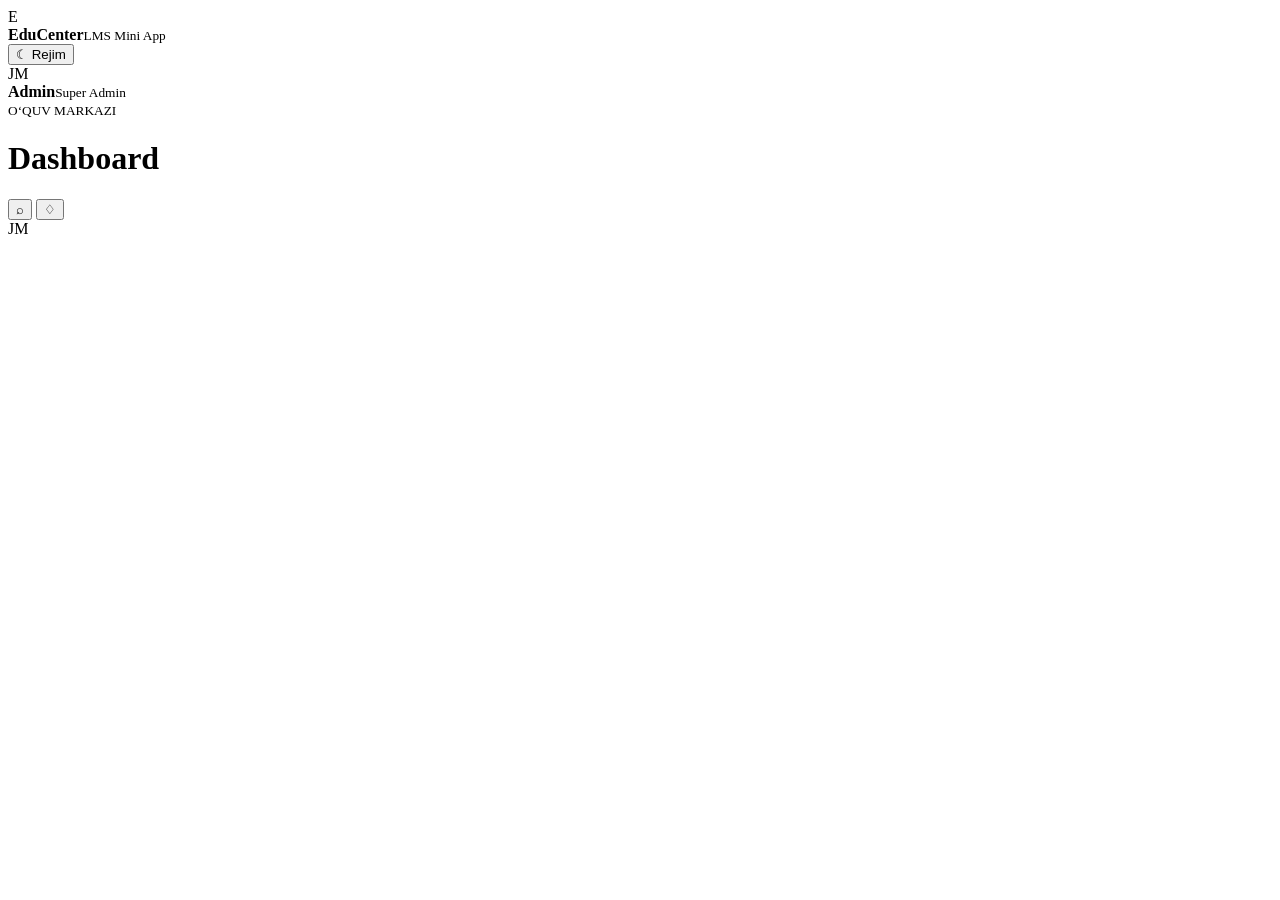
==== index.html @ bf71e3e1 "Add files via upload" ====
<!doctype html>
<html lang="uz">
<head>
  <meta charset="UTF-8" />
  <meta name="viewport" content="width=device-width, initial-scale=1.0, viewport-fit=cover" />
  <meta name="theme-color" content="#0b1220" />
  <title>EduCenter LMS</title>
  <link rel="stylesheet" href="./assets/css/styles.css" />
  <script src="https://telegram.org/js/telegram-web-app.js"></script>
</head>
<body>
  <div class="app-shell">
    <aside class="sidebar">
      <div class="brand"><span class="brand-mark">E</span><div><strong>EduCenter</strong><small>LMS Mini App</small></div></div>
      <nav id="desktopNav" class="nav"></nav>
      <div class="sidebar-footer">
        <button id="themeBtn" class="ghost-btn">☾ Rejim</button>
        <div class="profile-mini"><div class="avatar">JM</div><div><strong>Admin</strong><small>Super Admin</small></div></div>
      </div>
    </aside>

    <main class="main">
      <header class="topbar">
        <div><small class="eyebrow">O‘QUV MARKAZI</small><h1 id="pageTitle">Dashboard</h1></div>
        <div class="top-actions">
          <button id="searchBtn" class="icon-btn" aria-label="Qidiruv">⌕</button>
          <button id="notificationBtn" class="icon-btn" aria-label="Bildirishnomalar">♢<span class="dot"></span></button>
          <div class="avatar">JM</div>
        </div>
      </header>
      <section id="app" class="content"></section>
    </main>

    <nav id="mobileNav" class="mobile-nav"></nav>
  </div>

  <dialog id="searchDialog" class="modal">
    <form method="dialog" class="modal-card">
      <div class="modal-head"><h3>Global qidiruv</h3><button class="icon-btn">×</button></div>
      <input id="globalSearch" class="input" placeholder="Talaba, guruh, o‘qituvchi..." autofocus />
      <div id="searchResults" class="search-results"></div>
    </form>
  </dialog>

  <script type="module" src="./assets/js/app.js"></script>
</body>
</html>
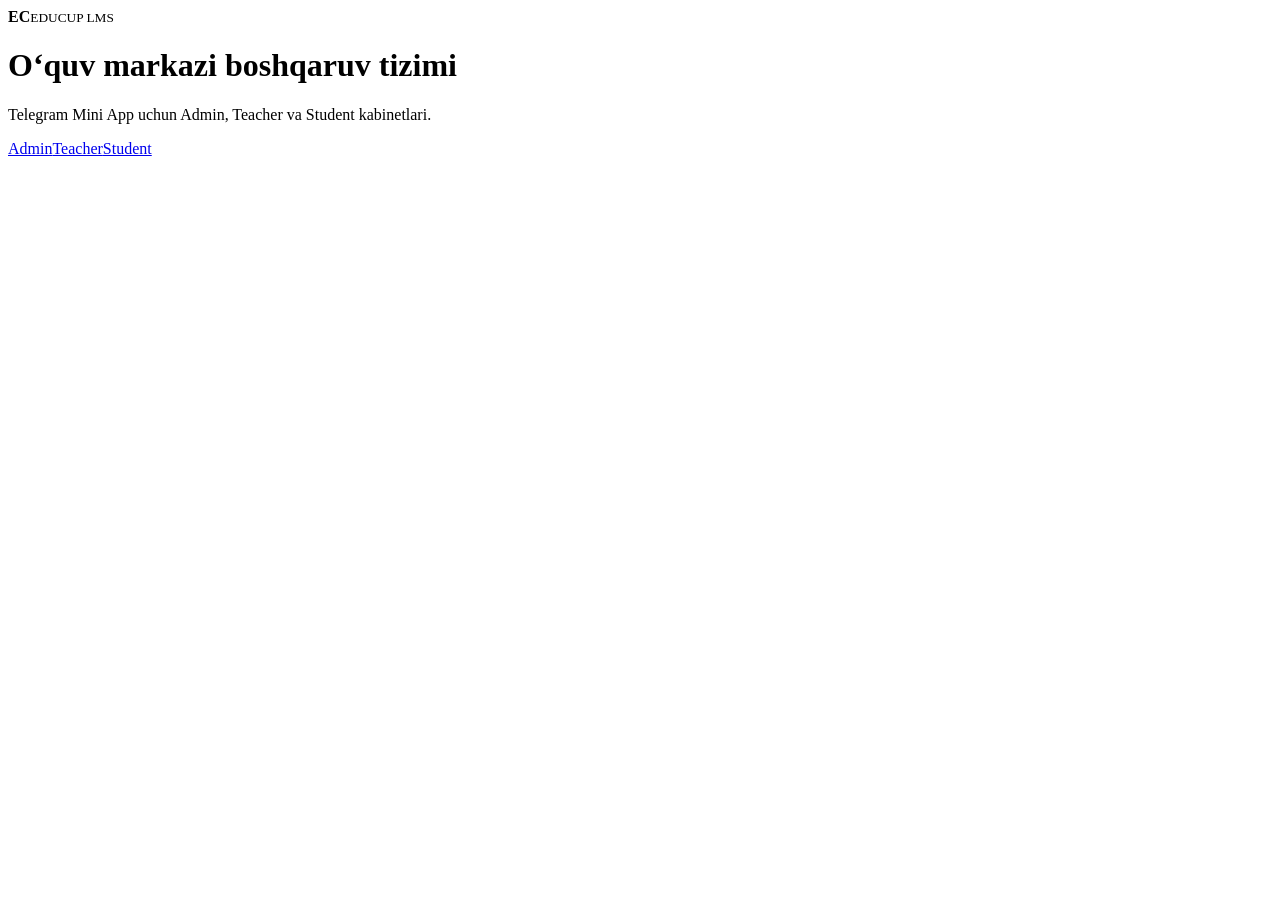
==== commit f9637654: "Add files via upload" ====
--- a/index.html
+++ b/index.html
@@ -1,47 +1 @@
-<!doctype html>
-<html lang="uz">
-<head>
-  <meta charset="UTF-8" />
-  <meta name="viewport" content="width=device-width, initial-scale=1.0, viewport-fit=cover" />
-  <meta name="theme-color" content="#0b1220" />
-  <title>EduCenter LMS</title>
-  <link rel="stylesheet" href="./assets/css/styles.css" />
-  <script src="https://telegram.org/js/telegram-web-app.js"></script>
-</head>
-<body>
-  <div class="app-shell">
-    <aside class="sidebar">
-      <div class="brand"><span class="brand-mark">E</span><div><strong>EduCenter</strong><small>LMS Mini App</small></div></div>
-      <nav id="desktopNav" class="nav"></nav>
-      <div class="sidebar-footer">
-        <button id="themeBtn" class="ghost-btn">☾ Rejim</button>
-        <div class="profile-mini"><div class="avatar">JM</div><div><strong>Admin</strong><small>Super Admin</small></div></div>
-      </div>
-    </aside>
-
-    <main class="main">
-      <header class="topbar">
-        <div><small class="eyebrow">O‘QUV MARKAZI</small><h1 id="pageTitle">Dashboard</h1></div>
-        <div class="top-actions">
-          <button id="searchBtn" class="icon-btn" aria-label="Qidiruv">⌕</button>
-          <button id="notificationBtn" class="icon-btn" aria-label="Bildirishnomalar">♢<span class="dot"></span></button>
-          <div class="avatar">JM</div>
-        </div>
-      </header>
-      <section id="app" class="content"></section>
-    </main>
-
-    <nav id="mobileNav" class="mobile-nav"></nav>
-  </div>
-
-  <dialog id="searchDialog" class="modal">
-    <form method="dialog" class="modal-card">
-      <div class="modal-head"><h3>Global qidiruv</h3><button class="icon-btn">×</button></div>
-      <input id="globalSearch" class="input" placeholder="Talaba, guruh, o‘qituvchi..." autofocus />
-      <div id="searchResults" class="search-results"></div>
-    </form>
-  </dialog>
-
-  <script type="module" src="./assets/js/app.js"></script>
-</body>
-</html>
+<!doctype html><html lang="uz"><head><meta charset="UTF-8"><meta name="viewport" content="width=device-width,initial-scale=1"><title>EduCup LMS</title><link rel="stylesheet" href="./assets/css/themes.css"><link rel="stylesheet" href="./assets/css/main.css"><link rel="stylesheet" href="./assets/css/responsive.css"><script src="https://telegram.org/js/telegram-web-app.js"></script></head><body><main class="home"><div class="hero"><b class="logo">EC</b><small>EDUCUP LMS</small><h1>O‘quv markazi boshqaruv tizimi</h1><p>Telegram Mini App uchun Admin, Teacher va Student kabinetlari.</p><div class="buttons"><a href="./pages/admin/index.html">Admin</a><a href="./pages/teacher/index.html">Teacher</a><a href="./pages/student/index.html">Student</a></div></div></main><script type="module" src="./assets/js/main.js"></script></body></html>
